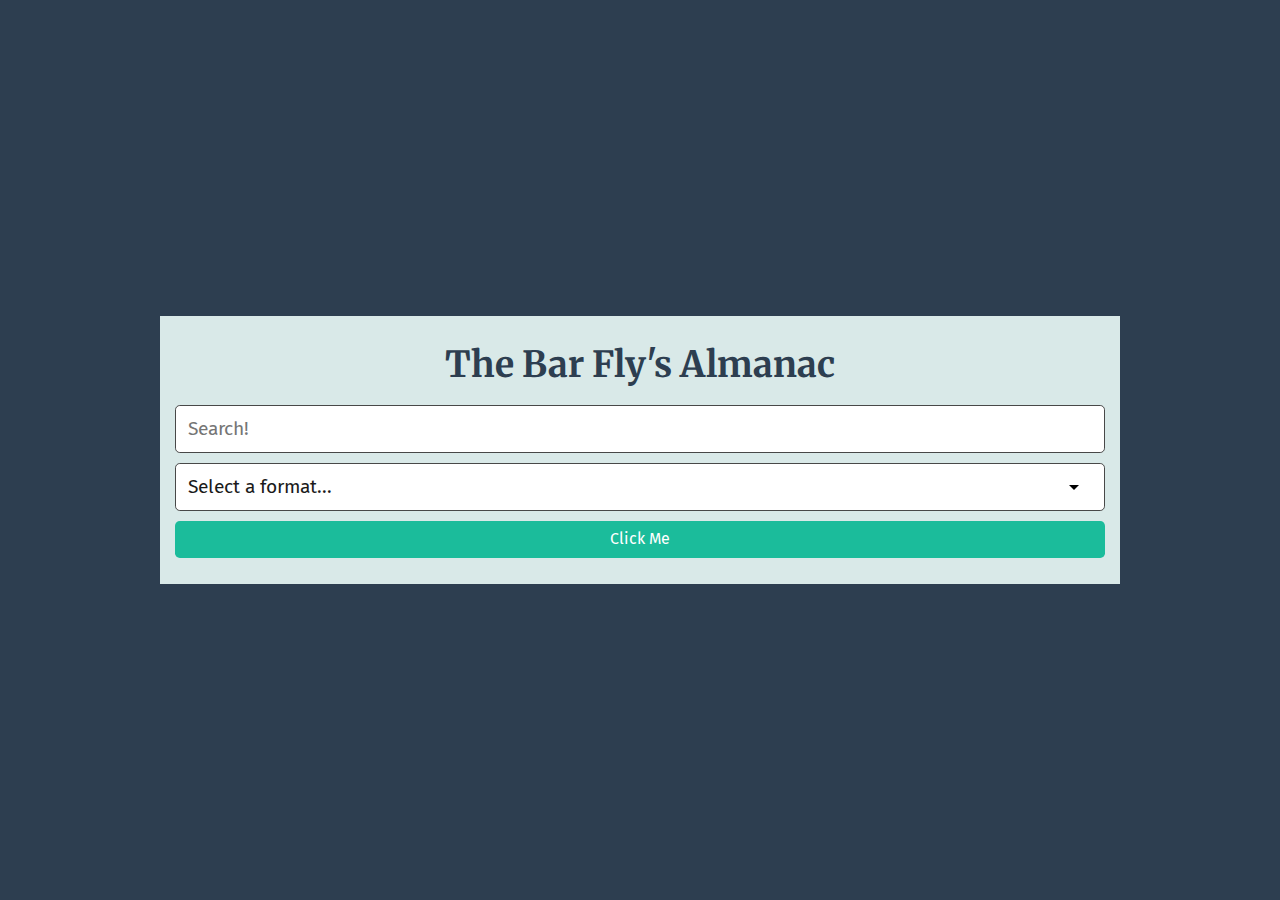
==== index.html @ ca8681cb "API Working!" ====
<!DOCTYPE html>
<html lang="en">

<head>
  <meta charset="UTF-8" />
  <meta name="viewport" content="width=device-width, initial-scale=1.0" />
  <title>The Bar Fly's Almanac</title>
  <link href="https://fonts.googleapis.com/css2?family=Fira+Sans:wght@400&family=Merriweather:wght@700&display=swap"
    rel="stylesheet" />
  <link rel="stylesheet" href="./assets/css/jass.css" />
  <link rel="stylesheet" href="./assets/css/style.css" />
</head>

<body>
  <div class="flex-row align-center justify-center min-100-vh bg-primary">
    <div class="col-12 col-md-9 flex-column align-center bg-light p-5">
      <h1 class="text-primary">The Bar Fly's Almanac</h1>
      <form id="search-form" class="form w-100">
        <input id="search-input" class="form-input w-100" type="text" placeholder="Search!">
        <select id="format-input" class="form-input w-100">
          <option value="" disabled selected>Select a format...</option>
          <option value="maps">Maps</option>
          <option value="audio">Audio</option>
          <option value="photos">Photos</option>
          <option value="manuscripts">Manuscripts</option>
          <option value="newspapers">Newspapers</option>
          <option value="film-and-videos">Film and Videos</option>
          <option value="notated-music">Notated Music</option>
          <option value="websites">Websites</option>
        </select>
        <button class="btn btn-info btn-block">Click Me</button>
      </form>
    </div>
  </div>

  <script src="./assets/js/script.js"></script>
</body>

</html>
---- assets/css/jass.css ----
/*! normalize.css v8.0.1 | MIT License | github.com/necolas/normalize.css */
/* Document
   ========================================================================== */
/**
 * 1. Correct the line height in all browsers.
 * 2. Prevent adjustments of font size after orientation changes in iOS.
 */
html {
  line-height: 1.15;
  /* 1 */
  -webkit-text-size-adjust: 100%;
  /* 2 */
}

/* Sections
   ========================================================================== */
/**
 * Remove the margin in all browsers.
 */
body {
  margin: 0;
}

/**
 * Render the `main` element consistently in IE.
 */
main {
  display: block;
}

/**
 * Correct the font size and margin on `h1` elements within `section` and
 * `article` contexts in Chrome, Firefox, and Safari.
 */
h1 {
  font-size: 2em;
  margin: 0.67em 0;
}

/* Grouping content
   ========================================================================== */
/**
 * 1. Add the correct box sizing in Firefox.
 * 2. Show the overflow in Edge and IE.
 */
hr {
  box-sizing: content-box;
  /* 1 */
  height: 0;
  /* 1 */
  overflow: visible;
  /* 2 */
}

/**
 * 1. Correct the inheritance and scaling of font size in all browsers.
 * 2. Correct the odd `em` font sizing in all browsers.
 */
pre {
  font-family: monospace, monospace;
  /* 1 */
  font-size: 1em;
  /* 2 */
}

/* Text-level semantics
   ========================================================================== */
/**
 * Remove the gray background on active links in IE 10.
 */
a {
  background-color: transparent;
}

/**
 * 1. Remove the bottom border in Chrome 57-
 * 2. Add the correct text decoration in Chrome, Edge, IE, Opera, and Safari.
 */
abbr[title] {
  border-bottom: none;
  /* 1 */
  text-decoration: underline;
  /* 2 */
  text-decoration: underline dotted;
  /* 2 */
}

/**
 * Add the correct font weight in Chrome, Edge, and Safari.
 */
b,
strong {
  font-weight: bolder;
}

/**
 * 1. Correct the inheritance and scaling of font size in all browsers.
 * 2. Correct the odd `em` font sizing in all browsers.
 */
code,
kbd,
samp {
  font-family: monospace, monospace;
  /* 1 */
  font-size: 1em;
  /* 2 */
}

/**
 * Add the correct font size in all browsers.
 */
small {
  font-size: 80%;
}

/**
 * Prevent `sub` and `sup` elements from affecting the line height in
 * all browsers.
 */
sub,
sup {
  font-size: 75%;
  line-height: 0;
  position: relative;
  vertical-align: baseline;
}

sub {
  bottom: -0.25em;
}

sup {
  top: -0.5em;
}

/* Embedded content
   ========================================================================== */
/**
 * Remove the border on images inside links in IE 10.
 */
img {
  border-style: none;
}

/* Forms
   ========================================================================== */
/**
 * 1. Change the font styles in all browsers.
 * 2. Remove the margin in Firefox and Safari.
 */
button,
input,
optgroup,
select,
textarea {
  font-family: inherit;
  /* 1 */
  font-size: 100%;
  /* 1 */
  line-height: 1.15;
  /* 1 */
  margin: 0;
  /* 2 */
}

/**
 * Show the overflow in IE.
 * 1. Show the overflow in Edge.
 */
button,
input {
  /* 1 */
  overflow: visible;
}

/**
 * Remove the inheritance of text transform in Edge, Firefox, and IE.
 * 1. Remove the inheritance of text transform in Firefox.
 */
button,
select {
  /* 1 */
  text-transform: none;
}

/**
 * Correct the inability to style clickable types in iOS and Safari.
 */
button,
[type='button'],
[type='reset'],
[type='submit'] {
  -webkit-appearance: button;
}

/**
 * Remove the inner border and padding in Firefox.
 */
button::-moz-focus-inner,
[type='button']::-moz-focus-inner,
[type='reset']::-moz-focus-inner,
[type='submit']::-moz-focus-inner {
  border-style: none;
  padding: 0;
}

/**
 * Restore the focus styles unset by the previous rule.
 */
button:-moz-focusring,
[type='button']:-moz-focusring,
[type='reset']:-moz-focusring,
[type='submit']:-moz-focusring {
  outline: 1px dotted ButtonText;
}

/**
 * Correct the padding in Firefox.
 */
fieldset {
  padding: 0.35em 0.75em 0.625em;
}

/**
 * 1. Correct the text wrapping in Edge and IE.
 * 2. Correct the color inheritance from `fieldset` elements in IE.
 * 3. Remove the padding so developers are not caught out when they zero out
 *    `fieldset` elements in all browsers.
 */
legend {
  box-sizing: border-box;
  /* 1 */
  color: inherit;
  /* 2 */
  display: table;
  /* 1 */
  max-width: 100%;
  /* 1 */
  padding: 0;
  /* 3 */
  white-space: normal;
  /* 1 */
}

/**
 * Add the correct vertical alignment in Chrome, Firefox, and Opera.
 */
progress {
  vertical-align: baseline;
}

/**
 * Remove the default vertical scrollbar in IE 10+.
 */
textarea {
  overflow: auto;
}

/**
 * 1. Add the correct box sizing in IE 10.
 * 2. Remove the padding in IE 10.
 */
[type='checkbox'],
[type='radio'] {
  box-sizing: border-box;
  /* 1 */
  padding: 0;
  /* 2 */
}

/**
 * Correct the cursor style of increment and decrement buttons in Chrome.
 */
[type='number']::-webkit-inner-spin-button,
[type='number']::-webkit-outer-spin-button {
  height: auto;
}

/**
 * 1. Correct the odd appearance in Chrome and Safari.
 * 2. Correct the outline style in Safari.
 */
[type='search'] {
  -webkit-appearance: textfield;
  /* 1 */
  outline-offset: -2px;
  /* 2 */
}

/**
 * Remove the inner padding in Chrome and Safari on macOS.
 */
[type='search']::-webkit-search-decoration {
  -webkit-appearance: none;
}

/**
 * 1. Correct the inability to style clickable types in iOS and Safari.
 * 2. Change font properties to `inherit` in Safari.
 */
::-webkit-file-upload-button {
  -webkit-appearance: button;
  /* 1 */
  font: inherit;
  /* 2 */
}

/* Interactive
   ========================================================================== */
/*
 * Add the correct display in Edge, IE 10+, and Firefox.
 */
details {
  display: block;
}

/*
 * Add the correct display in all browsers.
 */
summary {
  display: list-item;
}

/* Misc
   ========================================================================== */
/**
 * Add the correct display in IE 10+.
 */
template {
  display: none;
}

/**
 * Add the correct display in IE 10.
 */
[hidden] {
  display: none;
}

/* 
=================
END NORMALIZE CSS
=================
*/
*,
*::before,
*::after {
  box-sizing: border-box;
}

html,
body {
  min-height: 100%;
}

body {
  margin: 0;
  padding: 0;
  font-family: -apple-system, BlinkMacSystemFont, 'Segoe UI', Roboto, Helvetica, Arial, sans-serif, 'Apple Color Emoji', 'Segoe UI Emoji', 'Segoe UI Symbol';
  font-size: 16px;
  color: #1a1a1a;
}

h1,
h2,
h3,
h4,
h5,
h6 {
  margin: 0 0 0.5rem;
  line-height: 1.25;
}

h1 {
  font-size: 2.25rem;
}

h2 {
  font-size: 2rem;
}

h3 {
  font-size: 1.75rem;
}

h4 {
  font-size: 1.5rem;
}

h5 {
  font-size: 1.25rem;
}

h6 {
  font-size: 1rem;
}

p {
  font-size: 1.1rem;
  margin: 0 0 1rem;
  line-height: 1.5;
}

ul,
ol,
dl {
  margin-top: 0;
  margin-bottom: 1rem;
}

label {
  display: inline-block;
}

input,
select,
textarea,
button {
  margin: 0;
}

a {
  color: #1b89bc;
  text-decoration: none;
}

a:hover {
  color: #065b83;
  text-decoration: underline;
}

/* HEIGHT / WIDTH UTILS */
.w-100 {
  width: 100%;
}

.w-75 {
  width: 75%;
}

.w-50 {
  width: 50%;
}

.w-25 {
  width: 25%;
}

.min-100-vh {
  min-height: 100vh;
}

.min-100-vw {
  min-width: 100vw;
}

/* MARGIN/PADDING UTILS */
/* Margin - all sides */
.m-0 {
  margin: 0;
}

.m-1 {
  margin: 0.375rem;
}

.m-2 {
  margin: 0.625rem;
}

.m-3 {
  margin: 1rem;
}

.m-4 {
  margin: 1.375rem;
}

.m-5 {
  margin: 1.625rem;
}

.m-auto {
  margin: auto;
}

/* Margin-bottom */
.mb-0 {
  margin-bottom: 0;
}

.mb-1 {
  margin-bottom: 0.375rem;
}

.mb-2 {
  margin-bottom: 0.625rem;
}

.mb-3 {
  margin-bottom: 1rem;
}

.mb-4 {
  margin-bottom: 1.375rem;
}

.mb-5 {
  margin-bottom: 1.625rem;
}

.mb-auto {
  margin-bottom: auto;
}

/* Margin-top */
.mt-0 {
  margin-top: 0;
}

.mt-1 {
  margin-top: 0.375rem;
}

.mt-2 {
  margin-top: 0.625rem;
}

.mt-3 {
  margin-top: 1rem;
}

.mt-4 {
  margin-top: 1.375rem;
}

.mt-5 {
  margin-top: 1.625rem;
}

.mt-auto {
  margin-top: auto;
}

/* Margin-right */
.mr-0 {
  margin-right: 0;
}

.mr-1 {
  margin-right: 0.375rem;
}

.mr-2 {
  margin-right: 0.625rem;
}

.mr-3 {
  margin-right: 1rem;
}

.mr-4 {
  margin-right: 1.375rem;
}

.mr-5 {
  margin-right: 1.625rem;
}

.mr-auto {
  margin-right: auto;
}

/* Margin-left */
.ml-0 {
  margin-left: 0;
}

.ml-1 {
  margin-left: 0.375rem;
}

.ml-2 {
  margin-left: 0.625rem;
}

.ml-3 {
  margin-left: 1rem;
}

.ml-4 {
  margin-left: 1.375rem;
}

.ml-5 {
  margin-left: 1.625rem;
}

.ml-auto {
  margin-left: auto;
}

/* Margin - x axis */
.mx-0 {
  margin-right: 0;
  margin-left: 0;
}

.mx-1 {
  margin-right: 0.375rem;
  margin-left: 0.375rem;
}

.mx-2 {
  margin-right: 0.625rem;
  margin-left: 0.625rem;
}

.mx-3 {
  margin-right: 1rem;
  margin-left: 1rem;
}

.mx-4 {
  margin-right: 1.375rem;
  margin-left: 1.375rem;
}

.mx-5 {
  margin-right: 1.625rem;
  margin-left: 1.625rem;
}

.mx-auto {
  margin-right: auto;
  margin-left: auto;
}

/* Margin - y axis */
.my-0 {
  margin-top: 0;
  margin-bottom: 0;
}

.my-1 {
  margin-top: 0.375rem;
  margin-bottom: 0.375rem;
}

.my-2 {
  margin-top: 0.625rem;
  margin-bottom: 0.625rem;
}

.my-3 {
  margin-top: 1rem;
  margin-bottom: 1rem;
}

.my-4 {
  margin-top: 1.375rem;
  margin-bottom: 1.375rem;
}

.my-5 {
  margin-top: 1.625rem;
  margin-bottom: 1.625rem;
}

.my-auto {
  margin-top: auto;
  margin-bottom: auto;
}

/* Padding - all sides */
.p-0 {
  padding: 0;
}

.p-1 {
  padding: 0.375rem;
}

.p-2 {
  padding: 0.625rem;
}

.p-3 {
  padding: 1rem;
}

.p-4 {
  padding: 1.375rem;
}

.p-5 {
  padding: 1.625rem;
}

/* padding-bottom */
.pb-0 {
  padding-bottom: 0;
}

.pb-1 {
  padding-bottom: 0.375rem;
}

.pb-2 {
  padding-bottom: 0.625rem;
}

.pb-3 {
  padding-bottom: 1rem;
}

.pb-4 {
  padding-bottom: 1.375rem;
}

.pb-5 {
  padding-bottom: 1.625rem;
}

/* padding-top */
.pt-0 {
  padding-top: 0;
}

.pt-1 {
  padding-top: 0.375rem;
}

.pt-2 {
  padding-top: 0.625rem;
}

.pt-3 {
  padding-top: 1rem;
}

.pt-4 {
  padding-top: 1.375rem;
}

.pt-5 {
  padding-top: 1.625rem;
}

/* padding-right */
.pr-0 {
  padding-right: 0;
}

.pr-1 {
  padding-right: 0.375rem;
}

.pr-2 {
  padding-right: 0.625rem;
}

.pr-3 {
  padding-right: 1rem;
}

.pr-4 {
  padding-right: 1.375rem;
}

.pr-5 {
  padding-right: 1.625rem;
}

/* padding-left */
.pl-0 {
  padding-left: 0;
}

.pl-1 {
  padding-left: 0.375rem;
}

.pl-2 {
  padding-left: 0.625rem;
}

.pl-3 {
  padding-left: 1rem;
}

.pl-4 {
  padding-left: 1.375rem;
}

.pl-5 {
  padding-left: 1.625rem;
}

/* padding - x axis */
.px-0 {
  padding-right: 0;
  padding-left: 0;
}

.px-1 {
  padding-right: 0.375rem;
  padding-left: 0.375rem;
}

.px-2 {
  padding-right: 0.625rem;
  padding-left: 0.625rem;
}

.px-3 {
  padding-right: 1rem;
  padding-left: 1rem;
}

.px-4 {
  padding-right: 1.375rem;
  padding-left: 1.375rem;
}

.px-5 {
  padding-right: 1.625rem;
  padding-left: 1.625rem;
}

/* Padding - y axis */
.py-0 {
  padding-top: 0;
  padding-bottom: 0;
}

.py-1 {
  padding-top: 0.375rem;
  padding-bottom: 0.375rem;
}

.py-2 {
  padding-top: 0.625rem;
  padding-bottom: 0.625rem;
}

.py-3 {
  padding-top: 1rem;
  padding-bottom: 1rem;
}

.py-4 {
  padding-top: 1.375rem;
  padding-bottom: 1.375rem;
}

.py-5 {
  padding-top: 1.625rem;
  padding-bottom: 1.625rem;
}

.text-uppercase {
  text-transform: uppercase !important;
}

.text-lowercase {
  text-transform: lowercase !important;
}

.text-center {
  text-align: center !important;
}

.text-justify {
  text-align: justify !important;
}

.text-right {
  text-align: right !important;
}

.text-primary {
  color: #2d3e50 !important;
}

.text-info {
  color: #1bbc9b !important;
}

.text-danger {
  color: #e64c66 !important;
}

.text-default {
  color: #aeaeae !important;
}

.text-light {
  color: #d9e9e8 !important;
}

.text-dark {
  color: #1a1a1a !important;
}

.text-white {
  color: #ffffff !important;
}

.text-black {
  color: #000000 !important;
}

.text-link {
  color: #1b89bc !important;
}

/* BACKGROUND UTILS */
.bg-primary {
  background-color: #2d3e50 !important;
}

.bg-info {
  background-color: #1bbc9b !important;
}

.bg-danger {
  background-color: #e64c66 !important;
}

.bg-light {
  background-color: #d9e9e8 !important;
}

.bg-dark {
  background-color: #1a1a1a !important;
}

.bg-white {
  background-color: #ffffff !important;
}

.bg-black {
  background-color: #000000 !important;
}

.bg-link {
  background-color: #1b89bc !important;
}

/* DISPLAY */
.display-none {
  display: none !important;
}

.display-block {
  display: block !important;
}

.display-inline-block {
  display: inline-block !important;
}

.display-inline {
  display: inline !important;
}

.display-flex {
  display: flex !important;
}

.btn {
  text-align: center;
  display: inline-block;
  padding: 0.5rem 1.2rem;
  margin: 0;
  text-decoration: none;
  font-size: 1rem;
  border-radius: 0.3rem;
  border: 1px solid transparent;
  outline: none;
  color: #1a1a1a;
  background-color: #aeaeae;
  transition: color 0.2s ease-in-out, background-color 0.2s ease-in-out;
}

.btn:hover {
  background-color: #cecece;
}

.btn.btn-squared {
  border-radius: 0;
}

.btn.btn-sm {
  font-size: 0.85rem;
  padding: 0.3rem 0.9rem;
}

.btn.btn-lg {
  font-size: 1.25rem;
  padding: 0.8rem 1.4rem;
}

.btn.btn-block {
  width: 100%;
  display: block;
  text-align: center;
}

.btn.btn-primary {
  background-color: #2d3e50;
  color: #d9e9e8;
}

.btn.btn-primary:hover {
  background-color: #57779a;
}

.btn.btn-danger {
  background-color: #e64c66;
  color: #ffffff;
}

.btn.btn-danger:hover {
  background-color: #ee8294;
}

.btn.btn-info {
  background-color: #1bbc9b;
  color: #ffffff;
}

.btn.btn-info:hover {
  background-color: #31e1bd;
}

.btn.btn-light {
  background-color: #d9e9e8;
  color: #1a1a1a;
}

.btn.btn-light:hover {
  background-color: #84b8b4;
}

.btn.btn-dark {
  background-color: #1a1a1a;
  color: #d9e9e8;
}

.btn.btn-dark:hover {
  background-color: #5f5f5f;
}

.btn.btn-white {
  background-color: #ffffff;
  color: #1a1a1a;
}

.btn.btn-white:hover {
  background-color: #cccccc;
}

.btn.btn-black {
  background-color: #000000;
  color: #ffffff;
}

.btn.btn-black:hover {
  background-color: #666666;
}

.btn.btn-link {
  background-color: #1b89bc;
  color: #ffffff;
}

.btn.btn-link:hover {
  background-color: #31a9e1;
}

.card {
  border: 1px solid #1a1a1a;
  margin-bottom: 1rem;
}

.card .card-header {
  padding: 0.375rem;
  background-color: #2d3e50;
  color: #d9e9e8;
}

.card .card-body {
  padding: 0.375rem;
}

.card .card-footer {
  border-top: 1px solid #1a1a1a;
  padding: 0.375rem;
}

.card.card-rounded {
  border-radius: 0.3rem;
}

.card.card-rounded .card-header {
  border-radius: calc(0.18rem - 1px) calc(0.18rem - 1px) 0 0;
}

form {
  width: 100%;
}

form .form-group {
  display: block;
  width: 100%;
  margin: 0.625rem 0;
}

form .form-input,
form .form-textarea {
  display: block;
}

form select {
  -webkit-appearance: none;
  -moz-appearance: none;
  background-image: url("data:image/svg+xml;utf8,<svg fill='black' height='24' viewBox='0 0 24 24' width='24' xmlns='http://www.w3.org/2000/svg'><path d='M7 10l5 5 5-5z'/><path d='M0 0h24v24H0z' fill='none'/></svg>");
  background-repeat: no-repeat;
  background-position-x: 98%;
  background-position-y: 50%;
}

form label,
form .form-label {
  display: inline-block;
  font-size: 1.2rem;
  margin: 0.625rem 0 0.25rem 0.3rem;
}

form .form-input {
  width: 100%;
  padding: 0.75rem;
  color: #1a1a1a;
  background-color: #ffffff;
  margin: 0.625rem 0;
  font-size: 1.2rem;
  border: 1px solid #484848;
  border-radius: 0.3rem;
}

form .form-input.form-input-squared {
  border-radius: 0;
}

form [type='checkbox'],
form [type='radio'] {
  display: inline-block;
}

label form [type='checkbox'], label
form [type='radio'] {
  display: inline-block;
}

.container {
  width: 85%;
  max-width: 1200px;
  margin-left: auto;
  margin-right: auto;
}

.container.container-fluid {
  width: 92%;
}

/* FLEX CONTENT */
.flex-row {
  display: flex;
  flex-direction: row;
  flex-wrap: wrap;
}

.flex-column {
  display: flex;
  flex-direction: column;
  flex-wrap: wrap;
}

.flex-wrap {
  flex-wrap: wrap;
}

.flex-no-wrap {
  flex-wrap: nowrap;
}

.justify-space-between {
  justify-content: space-between;
}

.justify-space-around {
  justify-content: space-around;
}

.justify-flex-start {
  justify-content: flex-start;
}

.justify-flex-end {
  justify-content: flex-end;
}

.justify-center {
  justify-content: center;
}

.align-start {
  align-items: flex-start;
}

.align-stretch {
  align-items: stretch;
}

.align-end {
  align-items: flex-end;
}

.align-center {
  align-items: center;
}

.align-content-start {
  align-content: flex-start;
}

.align-content-stretch {
  align-content: stretch;
}

.align-content-end {
  align-content: flex-end;
}

.align-content-center {
  align-content: center;
}

.row {
  display: flex;
  flex-wrap: wrap;
  flex-direction: row;
  margin-left: -15px;
  margin-right: -15px;
}

[class*='col-'] {
  position: relative;
  width: 100%;
  padding-right: 15px;
  padding-left: 15px;
}

.col-auto {
  flex-grow: 1;
  flex-basis: 0;
}

.col-1 {
  flex: 0 0 8.33333%;
  max-width: 8.33333%;
}

.col-2 {
  flex: 0 0 16.66667%;
  max-width: 16.66667%;
}

.col-3 {
  flex: 0 0 25%;
  max-width: 25%;
}

.col-4 {
  flex: 0 0 33.33333%;
  max-width: 33.33333%;
}

.col-5 {
  flex: 0 0 41.66667%;
  max-width: 41.66667%;
}

.col-6 {
  flex: 0 0 50%;
  max-width: 50%;
}

.col-7 {
  flex: 0 0 58.33333%;
  max-width: 58.33333%;
}

.col-8 {
  flex: 0 0 66.66667%;
  max-width: 66.66667%;
}

.col-9 {
  flex: 0 0 75%;
  max-width: 75%;
}

.col-10 {
  flex: 0 0 83.33333%;
  max-width: 83.33333%;
}

.col-11 {
  flex: 0 0 91.66667%;
  max-width: 91.66667%;
}

.col-12 {
  flex: 0 0 100%;
  max-width: 100%;
}

/* col-sm */
@media screen and (min-width: 640px) {
  .col-sm-auto {
    flex-grow: 1;
    flex-basis: 0;
  }
  .col-sm-1 {
    flex: 0 0 8.33333%;
    max-width: 8.33333%;
  }
  .col-sm-2 {
    flex: 0 0 16.66667%;
    max-width: 16.66667%;
  }
  .col-sm-3 {
    flex: 0 0 25%;
    max-width: 25%;
  }
  .col-sm-4 {
    flex: 0 0 33.33333%;
    max-width: 33.33333%;
  }
  .col-sm-5 {
    flex: 0 0 41.66667%;
    max-width: 41.66667%;
  }
  .col-sm-6 {
    flex: 0 0 50%;
    max-width: 50%;
  }
  .col-sm-7 {
    flex: 0 0 58.33333%;
    max-width: 58.33333%;
  }
  .col-sm-8 {
    flex: 0 0 66.66667%;
    max-width: 66.66667%;
  }
  .col-sm-9 {
    flex: 0 0 75%;
    max-width: 75%;
  }
  .col-sm-10 {
    flex: 0 0 83.33333%;
    max-width: 83.33333%;
  }
  .col-sm-11 {
    flex: 0 0 91.66667%;
    max-width: 91.66667%;
  }
  .col-sm-12 {
    flex: 0 0 100%;
    max-width: 100%;
  }
  .justify-space-between-sm {
    justify-content: space-between;
  }
  .justify-space-around-sm {
    justify-content: space-around;
  }
  .justify-flex-start-sm {
    justify-content: flex-start;
  }
  .justify-flex-end-sm {
    justify-content: flex-end;
  }
  .justify-center-sm {
    justify-content: center;
  }
  .align-start-sm {
    align-items: flex-start;
  }
  .align-stretch-sm {
    align-items: stretch;
  }
  .align-end-sm {
    align-items: flex-end;
  }
  .align-center-sm {
    align-items: center;
  }
  .align-content-start-sm {
    align-content: flex-start;
  }
  .align-content-stretch-sm {
    align-content: stretch;
  }
  .align-content-end-sm {
    align-content: flex-end;
  }
  .align-content-center-sm {
    align-content: center;
  }
}

/* col-md */
@media screen and (min-width: 768px) {
  .col-md-auto {
    flex-grow: 1;
    flex-basis: 0;
  }
  .col-md-1 {
    flex: 0 0 8.33333%;
    max-width: 8.33333%;
  }
  .col-md-2 {
    flex: 0 0 16.66667%;
    max-width: 16.66667%;
  }
  .col-md-3 {
    flex: 0 0 25%;
    max-width: 25%;
  }
  .col-md-4 {
    flex: 0 0 33.33333%;
    max-width: 33.33333%;
  }
  .col-md-5 {
    flex: 0 0 41.66667%;
    max-width: 41.66667%;
  }
  .col-md-6 {
    flex: 0 0 50%;
    max-width: 50%;
  }
  .col-md-7 {
    flex: 0 0 58.33333%;
    max-width: 58.33333%;
  }
  .col-md-8 {
    flex: 0 0 66.66667%;
    max-width: 66.66667%;
  }
  .col-md-9 {
    flex: 0 0 75%;
    max-width: 75%;
  }
  .col-md-10 {
    flex: 0 0 83.33333%;
    max-width: 83.33333%;
  }
  .col-md-11 {
    flex: 0 0 91.66667%;
    max-width: 91.66667%;
  }
  .col-md-12 {
    flex: 0 0 100%;
    max-width: 100%;
  }
  .justify-space-between-md {
    justify-content: space-between;
  }
  .justify-space-around-md {
    justify-content: space-around;
  }
  .justify-flex-start-md {
    justify-content: flex-start;
  }
  .justify-flex-end-md {
    justify-content: flex-end;
  }
  .justify-center-md {
    justify-content: center;
  }
  .align-start-md {
    align-items: flex-start;
  }
  .align-stretch-md {
    align-items: stretch;
  }
  .align-end-md {
    align-items: flex-end;
  }
  .align-center-md {
    align-items: center;
  }
  .align-content-start-md {
    align-content: flex-start;
  }
  .align-content-stretch-md {
    align-content: stretch;
  }
  .align-content-end-md {
    align-content: flex-end;
  }
  .align-content-center-md {
    align-content: center;
  }
}

/* col-lg */
@media screen and (min-width: 992px) {
  .col-md-auto {
    flex-grow: 1;
    flex-basis: 0;
  }
  .col-lg-1 {
    flex: 0 0 8.33333%;
    max-width: 8.33333%;
  }
  .col-lg-2 {
    flex: 0 0 16.66667%;
    max-width: 16.66667%;
  }
  .col-lg-3 {
    flex: 0 0 25%;
    max-width: 25%;
  }
  .col-lg-4 {
    flex: 0 0 33.33333%;
    max-width: 33.33333%;
  }
  .col-lg-5 {
    flex: 0 0 41.66667%;
    max-width: 41.66667%;
  }
  .col-lg-6 {
    flex: 0 0 50%;
    max-width: 50%;
  }
  .col-lg-7 {
    flex: 0 0 58.33333%;
    max-width: 58.33333%;
  }
  .col-lg-8 {
    flex: 0 0 66.66667%;
    max-width: 66.66667%;
  }
  .col-lg-9 {
    flex: 0 0 75%;
    max-width: 75%;
  }
  .col-lg-10 {
    flex: 0 0 83.33333%;
    max-width: 83.33333%;
  }
  .col-lg-11 {
    flex: 0 0 91.66667%;
    max-width: 91.66667%;
  }
  .col-lg-12 {
    flex: 0 0 100%;
    max-width: 100%;
  }
  .justify-space-between-lg {
    justify-content: space-between;
  }
  .justify-space-around-lg {
    justify-content: space-around;
  }
  .justify-flex-start-lg {
    justify-content: flex-start;
  }
  .justify-flex-end-lg {
    justify-content: flex-end;
  }
  .justify-center-lg {
    justify-content: center;
  }
  .align-start-lg {
    align-items: flex-start;
  }
  .align-stretch-lg {
    align-items: stretch;
  }
  .align-end-lg {
    align-items: flex-end;
  }
  .align-center-lg {
    align-items: center;
  }
  .align-content-start-lg {
    align-content: flex-start;
  }
  .align-content-stretch-lg {
    align-content: stretch;
  }
  .align-content-end-lg {
    align-content: flex-end;
  }
  .align-content-center-lg {
    align-content: center;
  }
}

/* col-xl */
@media screen and (min-width: 1200px) {
  .col-xl-1 {
    flex: 0 0 8.33333%;
    max-width: 8.33333%;
  }
  .col-xl-2 {
    flex: 0 0 16.66667%;
    max-width: 16.66667%;
  }
  .col-xl-3 {
    flex: 0 0 25%;
    max-width: 25%;
  }
  .col-xl-4 {
    flex: 0 0 33.33333%;
    max-width: 33.33333%;
  }
  .col-xl-5 {
    flex: 0 0 41.66667%;
    max-width: 41.66667%;
  }
  .col-xl-6 {
    flex: 0 0 50%;
    max-width: 50%;
  }
  .col-xl-7 {
    flex: 0 0 58.33333%;
    max-width: 58.33333%;
  }
  .col-xl-8 {
    flex: 0 0 66.66667%;
    max-width: 66.66667%;
  }
  .col-xl-9 {
    flex: 0 0 75%;
    max-width: 75%;
  }
  .col-xl-10 {
    flex: 0 0 83.33333%;
    max-width: 83.33333%;
  }
  .col-xl-11 {
    flex: 0 0 100%;
    max-width: 100%;
  }
  .col-xl-12 {
    flex: 0 0 100%;
    max-width: 100%;
  }
  .justify-space-between-xl {
    justify-content: space-between;
  }
  .justify-space-around-xl {
    justify-content: space-around;
  }
  .justify-flex-start-xl {
    justify-content: flex-start;
  }
  .justify-flex-end-xl {
    justify-content: flex-end;
  }
  .justify-center-xl {
    justify-content: center;
  }
  .align-start-xl {
    align-items: flex-start;
  }
  .align-stretch-xl {
    align-items: stretch;
  }
  .align-end-xl {
    align-items: flex-end;
  }
  .align-center-xl {
    align-items: center;
  }
  .align-content-start-xl {
    align-content: flex-start;
  }
  .align-content-stretch-xl {
    align-content: stretch;
  }
  .align-content-end-xl {
    align-content: flex-end;
  }
  .align-content-center-xl {
    align-content: center;
  }
}
---- assets/css/style.css ----
body {
  font-family: 'Fira Sans', sans-serif;
}

h1,
h2,
h3,
h4,
h5,
h6 {
  font-family: 'Merriweather', serif;
  font-weight: 700;
}
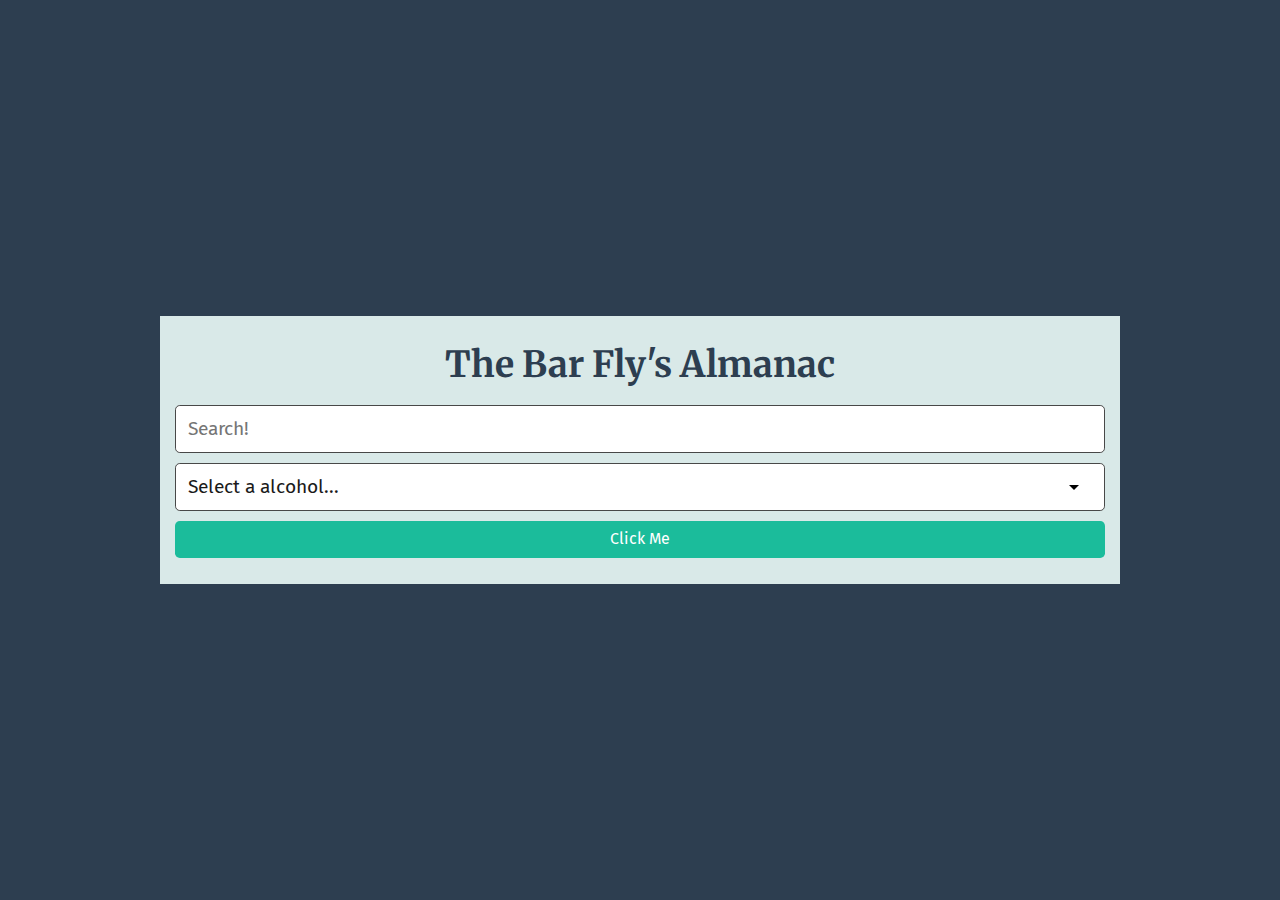
==== commit ffbfb99c: "value inputs" ====
--- a/index.html
+++ b/index.html
@@ -18,15 +18,15 @@
       <form id="search-form" class="form w-100">
         <input id="search-input" class="form-input w-100" type="text" placeholder="Search!">
         <select id="format-input" class="form-input w-100">
-          <option value="" disabled selected>Select a format...</option>
-          <option value="maps">Maps</option>
-          <option value="audio">Audio</option>
-          <option value="photos">Photos</option>
-          <option value="manuscripts">Manuscripts</option>
-          <option value="newspapers">Newspapers</option>
-          <option value="film-and-videos">Film and Videos</option>
-          <option value="notated-music">Notated Music</option>
-          <option value="websites">Websites</option>
+          <option value="" disabled selected>Select a alcohol...</option>
+          <option value="vodka">Vodka</option>
+          <option value="whiskey">Whiskey</option>
+          <option value="brandy">Brandy</option>
+          <option value="vermouth">Vermouth</option>
+          <option value="cognac">Cognac</option>
+          <option value="port">Port</option>
+          <option value="rum">Rum</option>
+          <option value="gin">Gin</option>
         </select>
         <button class="btn btn-info btn-block">Click Me</button>
       </form>
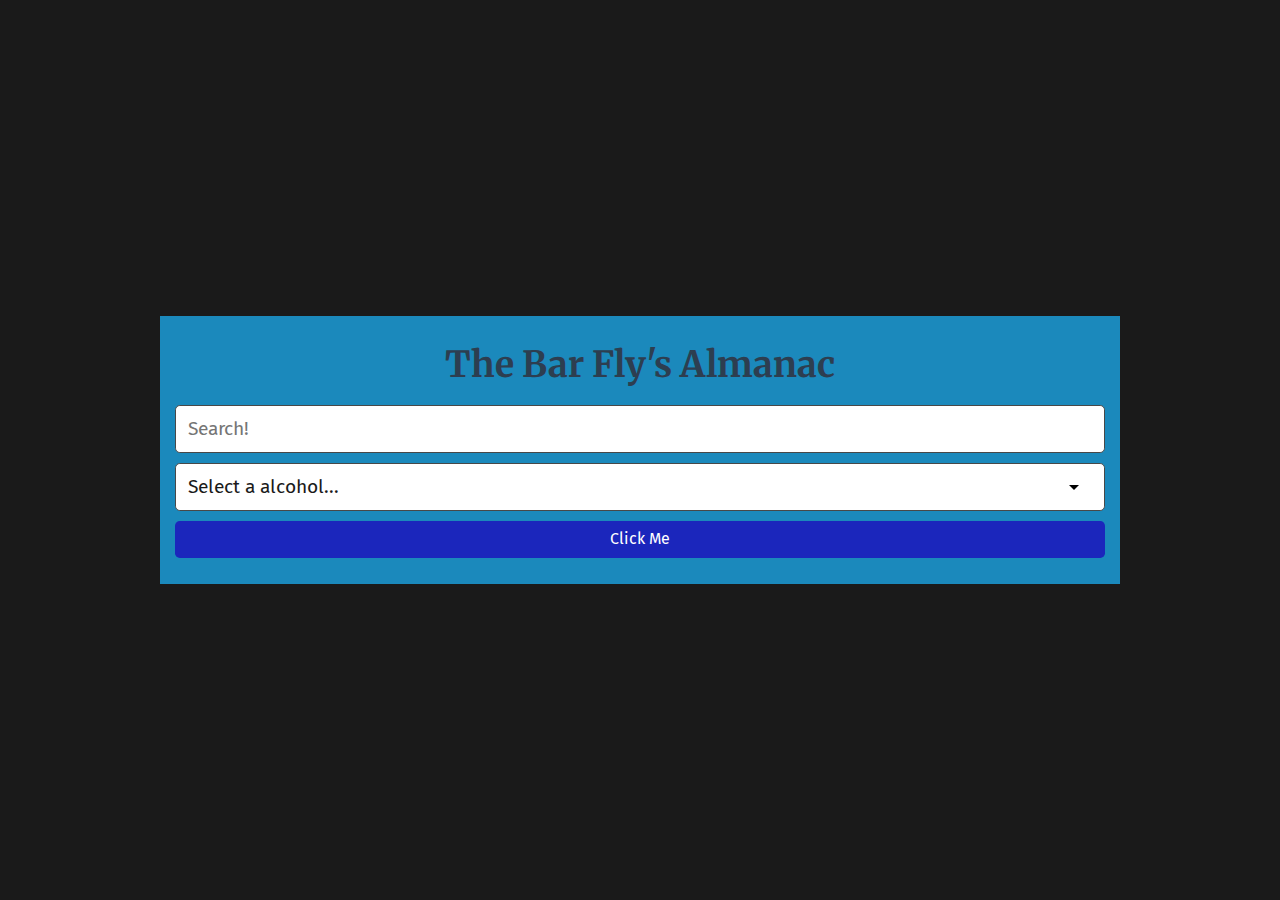
==== commit df8de674: "looking pretty good, sorry kyle" ====
--- a/index.html
+++ b/index.html
@@ -12,21 +12,23 @@
 </head>
 
 <body>
-  <div class="flex-row align-center justify-center min-100-vh bg-primary">
-    <div class="col-12 col-md-9 flex-column align-center bg-light p-5">
+  <div class="flex-row align-center justify-center min-100-vh bg-dark">
+    <div class="col-12 col-md-9 flex-column align-center bg-link p-5">
       <h1 class="text-primary">The Bar Fly's Almanac</h1>
       <form id="search-form" class="form w-100">
         <input id="search-input" class="form-input w-100" type="text" placeholder="Search!">
         <select id="format-input" class="form-input w-100">
           <option value="" disabled selected>Select a alcohol...</option>
-          <option value="vodka">Vodka</option>
-          <option value="whiskey">Whiskey</option>
+          <option value="bourbon">Bourbon</option>
           <option value="brandy">Brandy</option>
-          <option value="vermouth">Vermouth</option>
-          <option value="cognac">Cognac</option>
+          <option value="champagne">Champagne</option>
+          <option value="gin">Gin</option>
           <option value="port">Port</option>
           <option value="rum">Rum</option>
-          <option value="gin">Gin</option>
+          <option value="tequila">Tequila</option>
+          <option value="vermouth">Vermouth</option>
+          <option value="vodka">Vodka</option>
+          <option value="wine">Wine</option>
         </select>
         <button class="btn btn-info btn-block">Click Me</button>
       </form>
--- a/assets/css/jass.css
+++ b/assets/css/jass.css
@@ -1027,12 +1027,12 @@
 }
 
 .btn.btn-info {
-  background-color: #1bbc9b;
+  background-color: #1b26bc;
   color: #ffffff;
 }
 
 .btn.btn-info:hover {
-  background-color: #31e1bd;
+  background-color: #db31e1;
 }
 
 .btn.btn-light {
@@ -1069,6 +1069,7 @@
 
 .btn.btn-black:hover {
   background-color: #666666;
+  color: #31a9e1;
 }
 
 .btn.btn-link {
--- a/assets/css/style.css
+++ b/assets/css/style.css
@@ -11,3 +11,24 @@
   font-family: 'Merriweather', serif;
   font-weight: 700;
 }
+
+.column1 {
+  display: flex;
+  flex-direction: column;
+}
+
+.width {
+  width: 100px;
+  height: auto;
+}
+
+.picture {
+  display:flex;
+}
+
+.container {
+  justify-content:space-between;
+  display: flex;
+  flex-direction: row;
+  flex-wrap: wrap;
+}